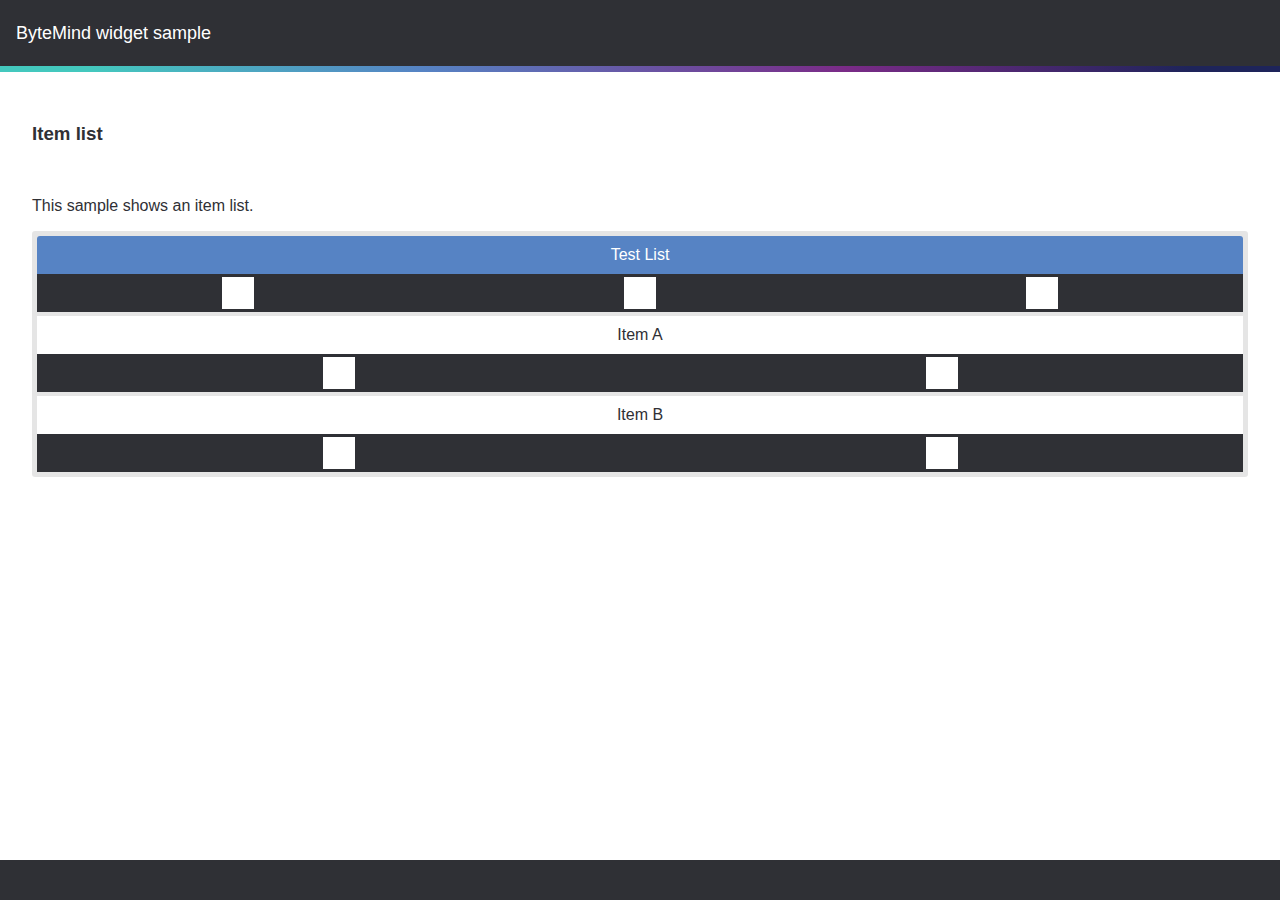
==== samples/itemList.html @ e779cfce "several improvements and first samples" ====
<!DOCTYPE html>
<html lang="en">
<head>
	<meta http-equiv="content-type" content="text/html; charset=UTF-8">
	<!-- web app settings -->
	<meta name="viewport" content="width=device-width, initial-scale=1, minimum-scale=1, maximum-scale=1, user-scalable=0">
	<title>ByteMind Sample</title>
	<!-- imports -->
	<link rel="stylesheet" href="css-latest/bytemind-webapp-style.css" title='main'>
	<link rel="stylesheet" href="css-latest/bytemind-lib.css" title='main'>
	<script src="https://code.jquery.com/jquery-3.1.1.min.js"></script>
	<script src="https://hammerjs.github.io/dist/hammer.min.js"></script>
	<!-- JS -->
	<script src="js-latest/bytemind.core.js"></script>
	<script src="js-latest/bytemind.ui.js"></script>
	<script src="js-latest/bytemind.ui.carousel.js"></script>
	<script src="js-latest/bytemind.ui.sidemenu.js"></script>
	<script src="js-latest/bytemind.ui.itemlist.js"></script>
	<style>
	* {
		box-sizing: border-box;
		font-family: 'Roboto', sans-serif;
		-webkit-text-size-adjust: 100%;
	}
	html {
		background: #c8c8c8;
		height: 100%;
	}
	body {
		margin: 0;
		padding: 0px;
		height: 100%;
	}
	
	/* ------ Cards ------ */
	
	.bytemind-cards-flexSize-container {
		background: rgba(0, 0, 0, 0.10);
		position: relative;
		margin: 5px 0px;
		border-radius: 3px;
		transition: min-height 0.3s;
		padding: 5px;
		overflow: hidden;
	}

	.bytemind-cards-header {
		position: relative;
		background: rgba(235, 235, 255, 0.95);
		border-radius: 3px;
		margin: 0px;
		padding: 0px;
		width: 100%;
		min-height: 38px;
		display: flex;
		flex-wrap: wrap;
		align-items: center;
		justify-content: space-between;
	}
	.bytemind-cards-header-title {
		flex: 1 1 auto;
		min-height: 38px;
		display: flex;
		align-items: center;
		justify-content: center;
	}
	.bytemind-cards-header-menu {
		flex: 1 0 100%;
		background: rgba(47, 48, 53, 1.0);
		color: #fff;
		width: 100%;
		min-height: 38px;
		overflow: hidden;
		display: flex;
		align-items: center;
		justify-content: space-around;
		position: relative;
	}
	.bytemind-cards-header-menu-item {
		width: 32px;
		height: 32px;
		background: #fff;
		margin: 0 4px;
	}
	
	.bytemind-cards-body {
		position: relative;
		background: transparent;
		margin: 0px;
		padding: 0px;
		width: 100%;
	}
	
	.bytemind-cards-item {
		position: relative;
		background: rgba(255, 255, 255, 1.0);
		margin: 4px 0px;
		padding: 0px;
		width: 100%;
		min-height: 38px;
		display: flex;
		flex-wrap: wrap;
		align-items: center;
		justify-content: center;
	}
	.bytemind-cards-item:last-child {
		margin: 4px 0px 0 0;
	}
	.bytemind-cards-item-menu {
		flex: 1 0 100%;
		background: rgba(47, 48, 53, 1.0);
		color: #fff;
		width: 100%;
		min-height: 38px;
		overflow: hidden;
		display: flex;
		align-items: center;
		justify-content: space-around;
		position: relative;
	}
	.bytemind-cards-item-center {
		flex: 1 1 auto;
		min-height: 38px;
		max-width: 100%;
		display: flex;
		align-items: center;
		justify-content: center;
	}
	.bytemind-cards-item-menu-item {
		width: 32px;
		height: 32px;
		background: #fff;
		margin: 0 4px;
	}
	
	</style>
</head>
<body>
	<div id="bytemind-webapp-window">
		<!-- Header -->
		<div id="bytemind-webapp-header"><div id="bytemind-header-content"><div class="bytemind-page-title">
			ByteMind widget sample
		</div></div><div id="bytemind-header-accent"></div></div>
		<!-- Main -->
		<div id="bytemind-webapp-main">
			<!-- page sections -->
			<div id="bytemind-main-views">
				<!-- page 1 -->
				<div id="page1" class="bytemind-view">
					<h3>Item list</h3>
					<br>
					<p>This sample shows an item list.</p>
				</div>
			</div>
		</div>
		<!-- Footer -->
		<div id="bytemind-webapp-footer">
		</div>
	</div>
</body>
<script>
$(document).ready(function(){
	//load plugins
    ByteMind.buildPlugins();
	
	//setup UI (get info about browser, touch, etc. required to setup ByteMind stuff)
	ByteMind.ui.setup();
	
	//Item list
	var options = {
		id : "my-list-1",
		hasHeader : true,
		header : {
			name : "Test List",
			background : "#5683c4",
			textColor : "#fff",
			cssClass : "",
			menu : [{
				action : "editName"
			},{
				materialIcon : "",
				fun : function(list){}
			},{
				action : "share"
			}]
		},
		itemType : "plain",
		itemMenu : [{
			action : "editName"
		},{
			action : "delete"
		}]
	}
	var data = {
		items : [{
			title : "Item A"
		},{
			title : "Item B"
		}]
	}
	var itemList = new ByteMind.ui.ItemList(data, options);
	
	//add list to page
	$('#page1').append(itemList.getElement());
});
</script>
</html>
---- samples/css-latest/bytemind-webapp-style.css ----
/* ---- ByteMind WebApp Template by Florian Quirin ---- */

#bytemind-webapp-window {
	position: relative;
	height: 100%;
	width: 100%;
	margin: 0;
	overflow: hidden;
	display: flex;
	flex-direction: column;
}
#bytemind-webapp-window a {
	color: inherit;
	text-decoration: none;
}
#bytemind-webapp-window a:hover {
	/*text-decoration: underline;*/
}

#bytemind-webapp-header {
	position: relative;
	flex: 0 0 auto;
	min-height: 72px;
	height: 72px;
	width: 100%;
	background: #2F3035;
	color: #fff;
	padding: 0px;
	font-size: 18px;
	display: flex;
	flex-direction: column;
	-webkit-transition: height 0.3s ease-out, min-height 0.3s ease-out;
	transition: height 0.3s ease-out, min-height 0.3s ease-out;
	overflow: hidden;
}
#bytemind-webapp-header.hide {
	min-height: 0px;
	height: 0px;
}
#bytemind-header-content {
	position: relative;
	flex: 1 1 auto;
	background: inherit;
	color: inherit;
	width: 100%;
	height: 66px;
	padding: 16px;
	display: flex;
	flex-direction: row;
	align-items: center;
	justify-content: space-between;
}
#bytemind-header-accent {
	position: relative;
	flex: 0 0 auto;
	background: #5683c4;
	background: linear-gradient(to right, #44c8be 7%, #5683c4 33%, #7a2b87 66%, #1e245a 93%);
	width: 100%;
	min-height: 6px;
	max-height: 6px;
}

#bytemind-webapp-top-bar {
	position: relative;
	flex: 0 0 auto;
	min-height: 50px;
	height: 50px;
	width: 100%;
	background: #eee;
	color: #000;
	padding: 0px 8px;
	display: flex;
	flex-direction: row;
	align-items: center;
	justify-content: space-between;
	-webkit-transition: height 0.3s ease-out, min-height 0.3s ease-out;
	transition: height 0.3s ease-out, min-height 0.3s ease-out;
	overflow: hidden;
}
#bytemind-webapp-top-bar.hide {
	min-height: 0px;
	height: 0px;
}
#bytemind-webapp-top-bar-dynamic {
	flex: 0 1 auto;
	padding: 0 16px;
    display: flex;
    flex-direction: row;
    align-items: center;
    justify-content: start;
}
#bytemind-webapp-top-bar .bytemind-nav-bar-button {
	padding: 8px 8px;
	font-size: 15px;
	-webkit-transition: opacity 0.3s ease-out;
	transition: opacity 0.3s ease-out;
}
.bytemind-notouch-device #bytemind-webapp-top-bar .bytemind-nav-bar-button:hover {
	opacity: 0.5;
}
.bytemind-touch-device #bytemind-webapp-top-bar .bytemind-nav-bar-button:active {
	opacity: 1.0;
}
#bytemind-webapp-top-bar .bytemind-nav-bar-button span {
	margin-left: 8px;
}
@media screen and (max-width: 268px) {
	#bytemind-webapp-top-bar .bytemind-nav-bar-button span {
		display: none;
	}
}

#bytemind-webapp-footer {
	position: relative;
	flex: 0 0 auto;
	min-height: 40px;
	height: 40px;
	width: 100%;
	background: #2F3035;
	color: #fff;
	padding: 0px 8px;
	font-size: 14px;
	display: flex;
	flex-direction: row;
	align-items: center;
	justify-content: space-between;
	-webkit-transition: height 0.3s ease-out, min-height 0.3s ease-out;
	transition: height 0.3s ease-out, min-height 0.3s ease-out;
	overflow: hidden;
}
#bytemind-webapp-footer.hide {
	min-height: 0px;
	height: 0px;
}
#bytemind-webapp-footer .bytemind-button {
	padding: 8px 8px;
	font-size: 15px;
	-webkit-transition: opacity 0.3s ease-out;
	transition: opacity 0.3s ease-out;
}

#bytemind-webapp-main {
	position: relative;
	flex: 1 1 auto;
	min-height: 72px;
	position: relative;
	background: #fff;
	color: #2F3035;
	display: flex;
	flex-direction: column;
}

#bytemind-fullscreen-overlay-btn {
	position: fixed;
	background: #2F3035;
	color: #fff;
	right: 16px;
	bottom: 16px;
	width: 34px;
    height: 34px;
    border-radius: 17px;
	z-index: 79;
}
---- samples/css-latest/bytemind-lib.css ----
/* NOTES:
- some elements like the cover layer and popup use z-index to be on top. If your elements use z-index too you might need to adjust the values here
*/

/* --- SHARED ELEMENTS -- */

.bytemind-touch-device {}

.bytemind-standalone-app {}

#bytemind-background-cover-layer {
	display: none;
	position: fixed;
	background: rgba(255, 255, 255, 0.95);
	top: 0px;
	left: 0px;
	width: 100%;
	height: 100%;
	z-index: 89;
}

#bytemind-main-views {
	flex: 1 1 auto;
	position: relative;
	overflow: hidden;
	display: flex;
	flex-direction: row;
}
.bytemind-view {
	flex: 1 0 auto;
	position: relative;
	width: 100%;
	max-width: 100%;
	overflow: auto;
	-webkit-overflow-scrolling: touch;
	padding: 32px;
	/*display: flex;
	flex-direction: column;
	justify-content: flex-start;
	align-items: center;*/
	font-size: 16px;
}
.bytemind-view li {
	margin: 6px 0px;
}

.bytemind-button {
	display: flex;
	align-items: center;
	justify-content: space-around;
	cursor: pointer;
	-webkit-user-select: none;  
	-moz-user-select: none;    
	-ms-user-select: none;      
	user-select: none;
}
.bytemind-button i,
.bytemind-button span {
	-webkit-user-select: none;  
	-moz-user-select: none;    
	-ms-user-select: none;      
	user-select: none;
	pointer-events: none;
}

.bytemind-translucent-10 {
	opacity: 0.10;
}

.bytemind-long-press-indicator {
	position: fixed;
	top: -100px;
	left: -100px;
	width: 24px;
	height: 24px;
	margin-left: -12px;
	margin-top: -12px;
	border: 0;
	border-radius: 100px;
	background: rgba(0, 0, 0, 0.25);
	z-index: 99;
	user-select: none;
	pointer-events: none;
}
.bytemind-long-press-indicator.grow {
	display: block;
	transition: margin 0.615s linear, width 0.615s linear, height 0.615s linear;
	width: 100px;
	height: 100px;
	margin-left: -50px;
	margin-top: -50px;
}

/* --- LOADER --- */

#bytemind-loader {
	display: none;
	height: 15px;
	width: 15px;
	border-radius: 100%;
	background: rgba(0, 0, 0, 0.33);
	position: fixed;
	top: 50%;
	left: 50%;
	transform: translate(-50%, -50%);
	animation: bytemind-loader-ani-center 2s linear infinite;
	z-index: 99;
}
#bytemind-loader:before, #bytemind-loader:after {
	content:'';
	position:absolute;
	height:inherit;
	width:inherit;
	border-radius:inherit;
	animation: bytemind-loader-ani 2s linear infinite;
}
#bytemind-loader:before{
	left:-20px;
	background:rgba(0, 0, 0, 0.22);
}
#bytemind-loader:after{
	left:20px;
	background:rgba(0, 0, 0, 0.11);
}
@keyframes bytemind-loader-ani-center {
	from{	top:50%;				transform:rotate(0deg);		}
	25%{	top:calc(50% - 8px);	transform:rotate(-120deg);	}
	75%{	top:calc(50% + 8px);	transform:rotate(-240deg);	}
	to{		top:50%;				transform:rotate(-360deg);	}
}
@keyframes bytemind-loader-ani {
	from{	top:0;		transform:rotate(0deg);		}
	25%{	top:-30px;	transform:rotate(-120deg);	}
	75%{	top:30px;	transform:rotate(-240deg);	}
	to{		top:0;		transform:rotate(-360deg);	}
}

/* --- POP-UP BOX --- */

#bytemind-popup-message {
	display: none;
	position: fixed;
	background: #2f3035;
	color: #fff;
	border: 1px solid #fff;
	border-radius: 0px;
	min-height: 72px;
	width:80%;
	max-width: 300px;
	padding: 16px;
	top: 50%;
	left:50%;
	transform: translate(-50%, -50%);
	text-align: center;
	z-index: 92;
}
#bytemind-popup-message-content {
	margin: 10px 0 10px 0;
}
#bytemind-popup-message button {
	cursor: pointer;
	border: 0px;
	min-width: 72px;
	margin: 10px 0px 9px 0px;
	padding: 7px 10px;
	background-color: #44c8be;
	color: #2f3035;
	font-size: 15px;
}
.bytemind-notouch-device #bytemind-popup-message button:hover {
	background-color: #fff;
	color: #222;
}

/* --- SIDE MENU --- */

.bytemind-side-menu,
.bytemind-side-menu-right {
	position: absolute;
	top: 0;
	left: -768px;					/* initial offset */
	background-color: #2F3035;
	color: #fff;
	height: 100%;
	width: auto;
	min-width: 240px;
	max-width: 300px;
	padding: 16px 16px;
	color: #fff;
	overflow-x: hidden;
	z-index: 5;
}
.bytemind-side-menu-right {
	left: auto;
	right: -768px; 					/* initial offset */
}
@media screen and (max-width: 268px) {
	.bytemind-side-menu {
		width: 100%;
	}
}
.bytemind-side-menu .bytemind-nav-bar-button, 
.bytemind-side-menu-right .bytemind-nav-bar-button {
	display: block;
	color: #fff;
	padding: 4px 16px;
	margin: 8px 16px;
	-webkit-transition: opacity 0.3s ease-out;
	transition: opacity 0.3s ease-out;
}
.bytemind-side-menu .bytemind-nav-bar-button:hover,
.bytemind-side-menu-right .bytemind-nav-bar-button:hover {
	opacity: 0.5;
	text-decoration: none;
}
.bytemind-side-menu .bytemind-nav-bar-button.active, 
.bytemind-side-menu-right .bytemind-nav-bar-button.active {
	border-bottom: 2px solid rgba(255, 255, 255, 0.25);
}

.bytemind-side-menu-close-btn {
	display: block;
	text-align: right;
}

.bytemind-side-menu-interlayer {
	display: none;
	position: absolute;
	top: 0;
	left: 0;
	background-color: rgba(33, 33, 33, 0.20);
	height: 100%;
	width: 100%;
	z-index: 4;
}

.bytemind-swipe-area-left,
.bytemind-swipe-area-right {
	position: absolute;
	top: 0;
	left: 0;
	background-color: transparent;
	height: 100%;
	width: 24px;
	z-index: 10;
}
.bytemind-swipe-area-right {
	left: auto;
	right: 0;
}
.bytemind-swipe-active {
	position: fixed;
	top: 0;
	left: 0;
	width: 100%;
	height: 100%;
}

/* ---- CAROUSEL ---- */

#bytemind-main-views .carousel-container.transition {
	transition: left .4s ease-out;
}

/* -- LOGIN BOX -- */

#bytemind-login-box {
	position: fixed;
	background-color: #2f3035;
	border: 1px solid #fff;
	width: 290px;
	top: 10%;
	left: 50%;
	margin-left: -145px;
	padding: 10px 35px 20px 35px;
	color: #fff;
	text-align: center;
	z-index: 90;
}
#bytemind-login-box h2 {
	font-weight: normal;
}
#bytemind-login-box input {
	border: 0px;
	background-color: #fff;
	color: #2f3035;
	width: 100%;
	padding: 0px 8px 0px 8px;
	min-height: 33px;
	margin: 5px 0;
	font-size: 15px;
	-moz-appearance: none;
	-webkit-appearance: none;
	appearance: none;
}
#bytemind-login-box p {
	color: #ff2550;
}
#bytemind-login-box button {
	cursor: pointer;
	border: 0px;
    float: right;
	width: 100%;
	margin: 10px 0px 15px 0px;
	padding: 7px 10px;
	background-color: #44c8be;
	color: #2f3035;
	font-size: 15px;
}
#bytemind-login-box button:first-of-type { 
	margin: 10px 0px 0px 0px;
}
#bytemind-login-box button:hover {
	background-color: #fff;
	color: #222;
}
.bytemind-touch-device #bytemind-login-box button:hover {
	background-color: #44c8be;
	color: #2f3035;
}
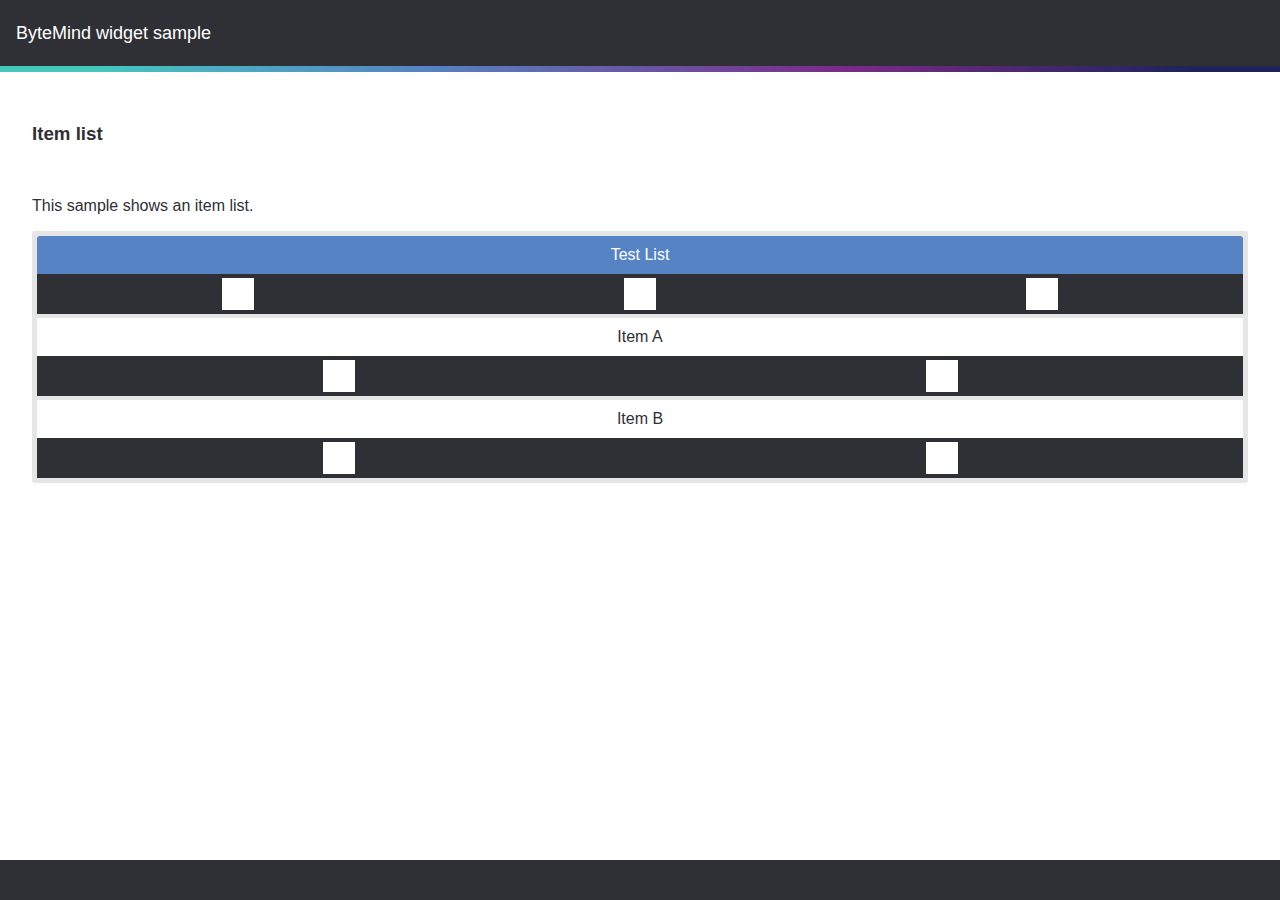
==== commit d8b6e164: "itemList update (still work in progress)" ====
--- a/samples/itemList.html
+++ b/samples/itemList.html
@@ -39,9 +39,16 @@
 		position: relative;
 		margin: 5px 0px;
 		border-radius: 3px;
-		transition: min-height 0.3s;
 		padding: 5px;
 		overflow: hidden;
+		/*transition: min-height 0.3s, max-height 0.3s, height 0.3s;*/
+	}
+	
+	.bytemind-minimize-y {
+		height: 0 !important;
+		min-height: 0 !important;
+		max-height: 0 !important;
+		overflow: hidden !important;
 	}
 
 	.bytemind-cards-header {
@@ -63,24 +70,28 @@
 		display: flex;
 		align-items: center;
 		justify-content: center;
+	}
+	.bytemind-cards-header-title p {
+		margin: 4px;
 	}
 	.bytemind-cards-header-menu {
 		flex: 1 0 100%;
 		background: rgba(47, 48, 53, 1.0);
 		color: #fff;
 		width: 100%;
-		min-height: 38px;
+		/*min-height: 38px;*/
 		overflow: hidden;
 		display: flex;
 		align-items: center;
 		justify-content: space-around;
 		position: relative;
+		/*transition: min-height 0.3s, max-height 0.3s, height 0.3s;*/
 	}
 	.bytemind-cards-header-menu-item {
 		width: 32px;
 		height: 32px;
 		background: #fff;
-		margin: 0 4px;
+		margin: 4px;
 	}
 	
 	.bytemind-cards-body {
@@ -111,12 +122,13 @@
 		background: rgba(47, 48, 53, 1.0);
 		color: #fff;
 		width: 100%;
-		min-height: 38px;
+		/*min-height: 38px;*/
 		overflow: hidden;
 		display: flex;
 		align-items: center;
 		justify-content: space-around;
 		position: relative;
+		/*transition: min-height 0.3s, max-height 0.3s, height 0.3s;*/
 	}
 	.bytemind-cards-item-center {
 		flex: 1 1 auto;
@@ -125,12 +137,15 @@
 		display: flex;
 		align-items: center;
 		justify-content: center;
+	}
+	.bytemind-cards-item-center p {
+		margin: 4px;
 	}
 	.bytemind-cards-item-menu-item {
 		width: 32px;
 		height: 32px;
 		background: #fff;
-		margin: 0 4px;
+		margin: 4px;
 	}
 	
 	</style>
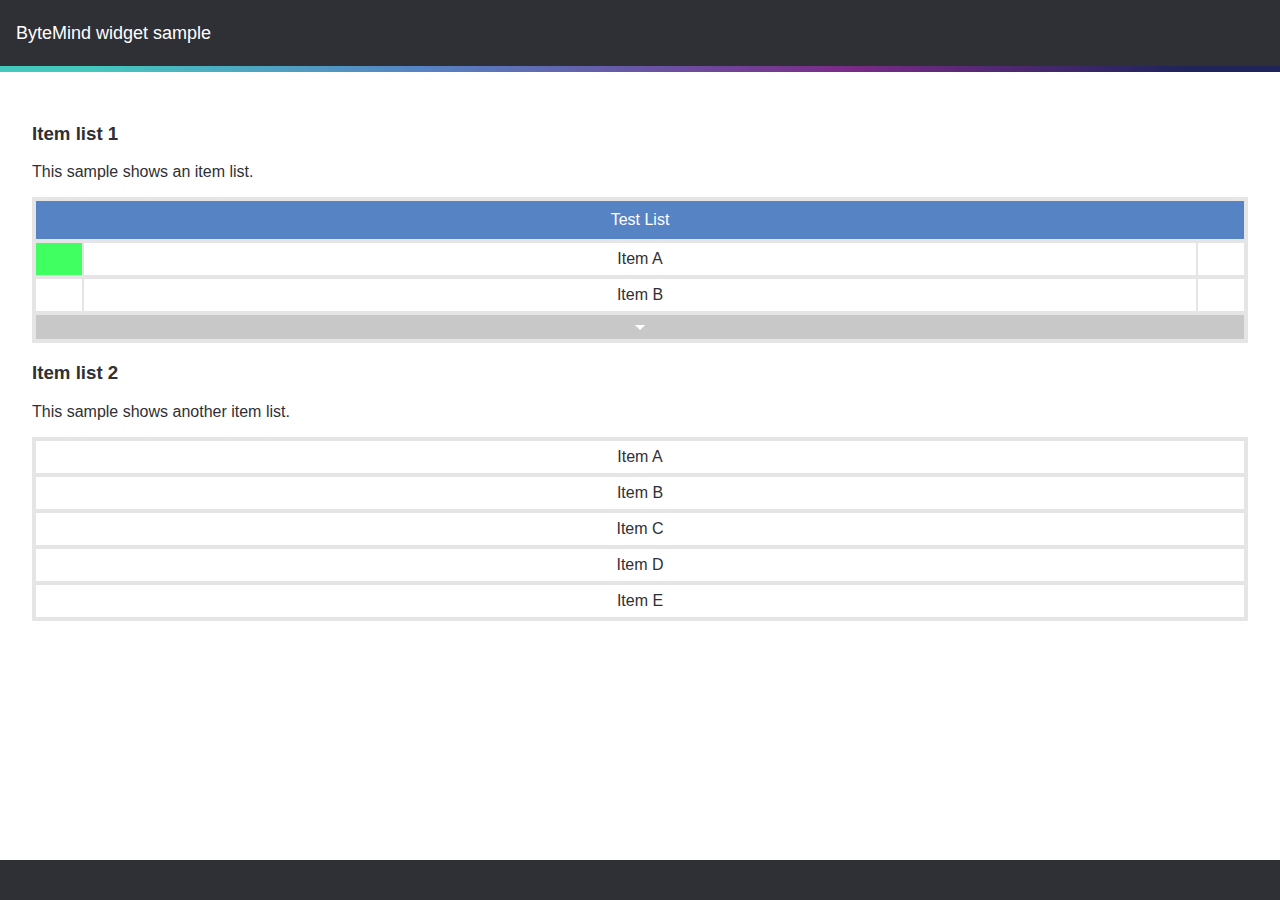
==== commit 4912968b: "next itemList update (v0.5)" ====
--- a/samples/itemList.html
+++ b/samples/itemList.html
@@ -8,6 +8,7 @@
 	<!-- imports -->
 	<link rel="stylesheet" href="css-latest/bytemind-webapp-style.css" title='main'>
 	<link rel="stylesheet" href="css-latest/bytemind-lib.css" title='main'>
+	<link rel="stylesheet" href="https://fonts.googleapis.com/icon?family=Material+Icons">
 	<script src="https://code.jquery.com/jquery-3.1.1.min.js"></script>
 	<script src="https://hammerjs.github.io/dist/hammer.min.js"></script>
 	<!-- JS -->
@@ -32,14 +33,25 @@
 		height: 100%;
 	}
 	
+	/* ------ Material Icons ------ */
+	
+	.material-icons.bm-menu-small {
+		vertical-align: middle;
+		font-size: 24px;
+		-webkit-user-select: none;  
+		-moz-user-select: none;    
+		-ms-user-select: none;      
+		user-select: none;
+	}
+	
 	/* ------ Cards ------ */
 	
 	.bytemind-cards-flexSize-container {
 		background: rgba(0, 0, 0, 0.10);
 		position: relative;
-		margin: 5px 0px;
-		border-radius: 3px;
-		padding: 5px;
+		margin: 4px 0px;
+		border-radius: 0px;
+		padding: 4px;
 		overflow: hidden;
 		/*transition: min-height 0.3s, max-height 0.3s, height 0.3s;*/
 	}
@@ -54,8 +66,8 @@
 	.bytemind-cards-header {
 		position: relative;
 		background: rgba(235, 235, 255, 0.95);
-		border-radius: 3px;
-		margin: 0px;
+		border-radius: 0px;
+		margin: 0 0 4px 0;
 		padding: 0px;
 		width: 100%;
 		min-height: 38px;
@@ -63,6 +75,9 @@
 		flex-wrap: wrap;
 		align-items: center;
 		justify-content: space-between;
+	}
+	.bytemind-cards-header:last-child {
+		margin: 0;
 	}
 	.bytemind-cards-header-title {
 		flex: 1 1 auto;
@@ -70,6 +85,7 @@
 		display: flex;
 		align-items: center;
 		justify-content: center;
+		cursor: pointer;
 	}
 	.bytemind-cards-header-title p {
 		margin: 4px;
@@ -79,19 +95,22 @@
 		background: rgba(47, 48, 53, 1.0);
 		color: #fff;
 		width: 100%;
-		/*min-height: 38px;*/
+		/*min-height: 32px;*/
 		overflow: hidden;
 		display: flex;
 		align-items: center;
 		justify-content: space-around;
+		flex-wrap: wrap;
 		position: relative;
 		/*transition: min-height 0.3s, max-height 0.3s, height 0.3s;*/
 	}
 	.bytemind-cards-header-menu-item {
-		width: 32px;
-		height: 32px;
-		background: #fff;
+		min-width: 40px;
+		/*height: 32px;*/
+		background: transparent;
 		margin: 4px;
+		text-align: center;
+		cursor: pointer;
 	}
 	
 	.bytemind-cards-body {
@@ -102,50 +121,81 @@
 		width: 100%;
 	}
 	
+	.bytemind-cards-footer {
+		position: relative;
+		background: #c8c8c8;
+		color: #fff;
+		min-height: 16px;
+		margin: 4px 0 0 0;
+		padding: 0px;
+		width: 100%;
+		display: flex;
+		flex-wrap: wrap;
+		align-items: center;
+		justify-content: center;
+	}
+	
 	.bytemind-cards-item {
 		position: relative;
-		background: rgba(255, 255, 255, 1.0);
-		margin: 4px 0px;
-		padding: 0px;
-		width: 100%;
-		min-height: 38px;
+		margin: 4px 0px 0 0;
+		padding: 0px;
+		width: 100%;
+		/*min-height: 32px;*/
 		display: flex;
 		flex-wrap: wrap;
 		align-items: center;
 		justify-content: center;
 	}
-	.bytemind-cards-item:last-child {
-		margin: 4px 0px 0 0;
+	.bytemind-cards-item:first-child {
+		margin: 0;
 	}
 	.bytemind-cards-item-menu {
 		flex: 1 0 100%;
 		background: rgba(47, 48, 53, 1.0);
 		color: #fff;
 		width: 100%;
-		/*min-height: 38px;*/
+		/*min-height: 32px;*/
 		overflow: hidden;
 		display: flex;
 		align-items: center;
 		justify-content: space-around;
+		flex-wrap: wrap;
 		position: relative;
 		/*transition: min-height 0.3s, max-height 0.3s, height 0.3s;*/
 	}
 	.bytemind-cards-item-center {
 		flex: 1 1 auto;
-		min-height: 38px;
+		background: rgba(255, 255, 255, 1.0);
+		min-height: 32px;
 		max-width: 100%;
 		display: flex;
 		align-items: center;
 		justify-content: center;
+		cursor: pointer;
 	}
 	.bytemind-cards-item-center p {
 		margin: 4px;
 	}
+	.bytemind-cards-item-left, 
+	.bytemind-cards-item-right {
+		background: rgba(255, 255, 255, 1.0);
+	    width: 46px;
+    	flex: 0 0 auto;
+		align-self: stretch;
+	}
+	.bytemind-cards-item-left {
+		margin-right: 2px;
+	}
+	.bytemind-cards-item-right {
+		margin-left: 2px;
+	}
 	.bytemind-cards-item-menu-item {
-		width: 32px;
-		height: 32px;
-		background: #fff;
+		min-width: 40px;
+		/*height: 32px;*/
+		background: transparent;
 		margin: 4px;
+		text-align: center;
+		cursor: pointer;
 	}
 	
 	</style>
@@ -162,9 +212,14 @@
 			<div id="bytemind-main-views">
 				<!-- page 1 -->
 				<div id="page1" class="bytemind-view">
-					<h3>Item list</h3>
-					<br>
-					<p>This sample shows an item list.</p>
+					<div id="list-block1">
+						<h3>Item list 1</h3>
+						<p>This sample shows an item list.</p>
+					</div>
+					<div id="list-block2">
+						<h3>Item list 2</h3>
+						<p>This sample shows another item list.</p>
+					</div>
 				</div>
 			</div>
 		</div>
@@ -191,32 +246,86 @@
 			textColor : "#fff",
 			cssClass : "",
 			menu : [{
+				materialIcon : "cloud_upload",
+				fun : function(list){}
+			},{
 				action : "editName"
 			},{
-				materialIcon : "",
-				fun : function(list){}
-			},{
-				action : "share"
+				action : "shareList"
+			},{
+				action : "addItem"
+			},{
+				action : "deleteList"
+			},{
+				materialIcon : "person_pin",
+				fun : function(listData, listElement){}
 			}]
 		},
-		itemType : "plain",
+		itemType : "3fold",
+		itemActions : {
+			leftOnBuild : function(itemData, that){
+				if (itemData.isChecked){
+					that.style.backgroundColor = '#40ff60';
+				}
+			},
+			leftOnClick : function(itemData, that){
+				if (itemData.isChecked){
+					that.style.backgroundColor = '#fff';
+					itemData.isChecked = false;
+				}else{
+					that.style.backgroundColor = '#40ff60';
+					itemData.isChecked = true;
+				}
+			},
+			rightOnBuild : function(itemData, that){},
+			rightOnClick : function(itemData, that){}
+		},
 		itemMenu : [{
-			action : "editName"
-		},{
-			action : "delete"
-		}]
+			action : "editItem"
+		},{
+			materialIcon : "open_in_browser",
+			fun : function(itemData, itemElement){}
+		},{
+			action : "deleteItem"
+		}],
+		autoSize : true,
+		autoSizeN : 2
 	}
 	var data = {
 		items : [{
-			title : "Item A"
+			title : "Item A",
+			isChecked : true
 		},{
 			title : "Item B"
+		},{
+			title : "Item C"
+		},{
+			title : "Item D"
+		},{
+			title : "Item E"
 		}]
 	}
 	var itemList = new ByteMind.ui.ItemList(data, options);
 	
-	//add list to page
-	$('#page1').append(itemList.getElement());
+	var data2 = {
+		items : [{
+			title : "Item A",
+			isChecked : true
+		},{
+			title : "Item B"
+		},{
+			title : "Item C"
+		},{
+			title : "Item D"
+		},{
+			title : "Item E"
+		}]
+	}
+	var itemList2 = new ByteMind.ui.ItemList(data2);
+	
+	//add lists to page
+	$('#list-block1').append(itemList.getElement());
+	$('#list-block2').append(itemList2.getElement());
 });
 </script>
 </html>
